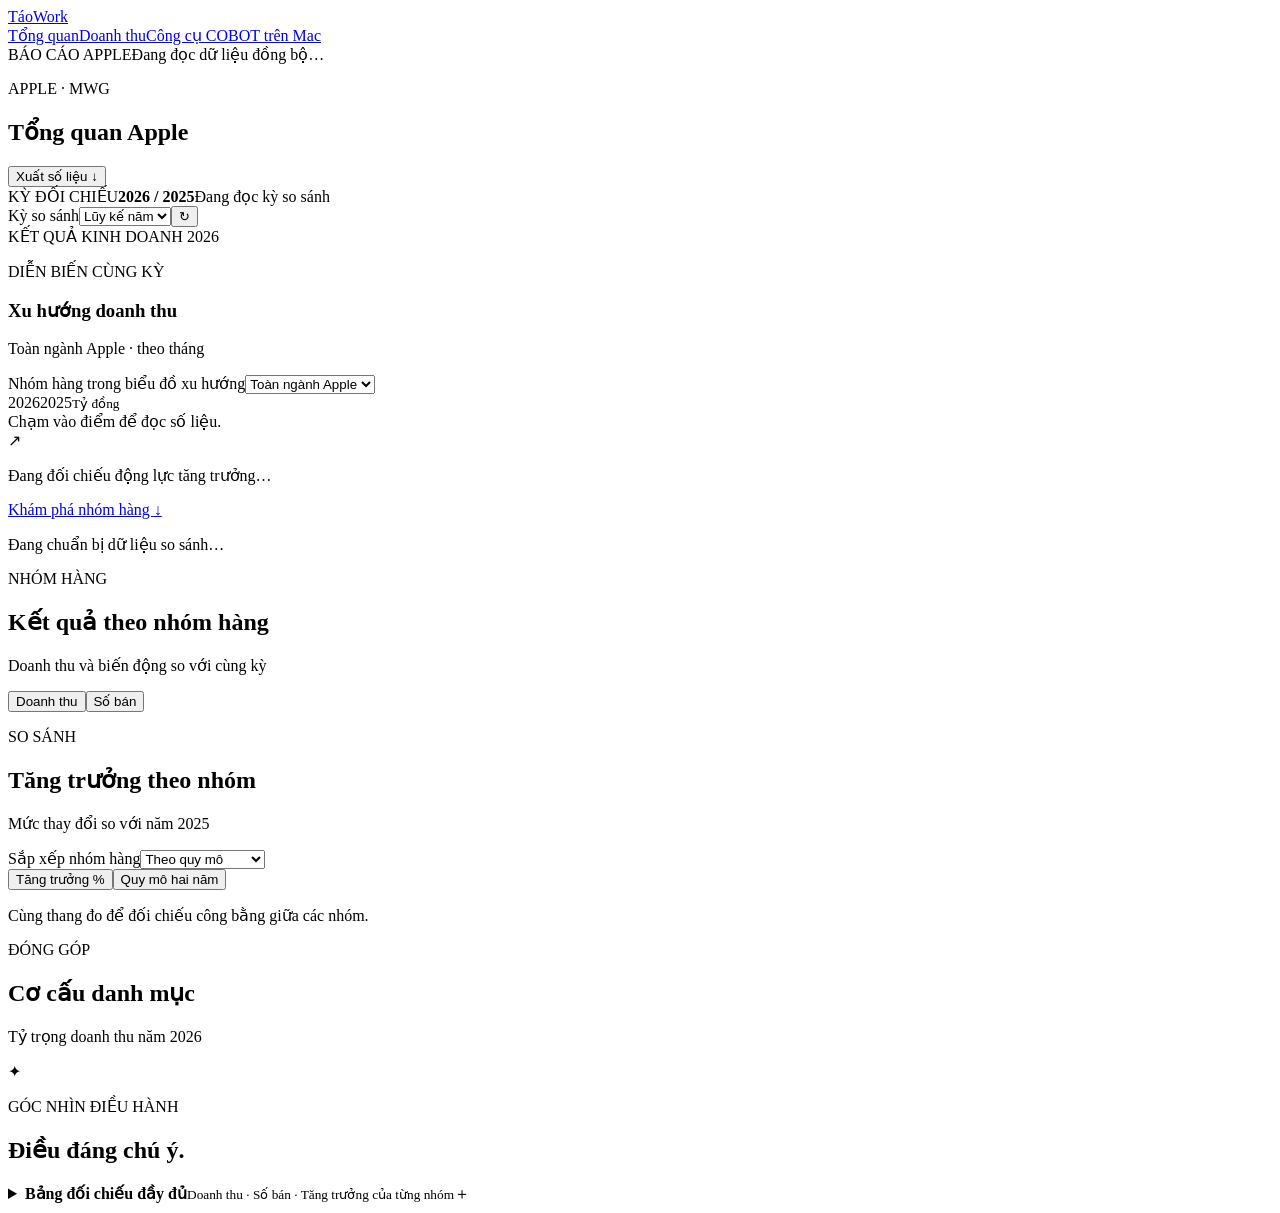
==== taowork_assets/index.html @ 7bd1a13e "Host owner-only TaoWork reports in the existing LINE service Reuse the LINE portal session for overv" ====
<!doctype html><html lang="vi" data-theme="midnight"><head><meta charset="utf-8"><meta name="viewport" content="width=device-width,initial-scale=1"><title>TáoWork · Báo cáo Apple</title><link rel="stylesheet" href="/tao/dashboard/assets/app.css"><script src="/tao/dashboard/assets/cloud.js" defer></script><script src="/tao/dashboard/assets/app.js" defer></script></head><body class="tao-shell"><aside class="rail"><a class="brand" href="#home">TáoWork</a><nav aria-label="Điều hướng"><a href="#home" data-page="home">Tổng quan</a><a href="#revenue" data-page="revenue">Doanh thu</a><a href="/tao/">Công cụ CO</a><a href="https://apple.taowork.org/app/#bots">BOT trên Mac</a></nav></aside><main><header class="topbar"><span>BÁO CÁO APPLE</span><span id="cloud-status" role="status">Đang đọc dữ liệu đồng bộ…</span></header>    <section id="page-home" class="page">
      <div class="heading business-heading">
        <div><p class="eyebrow" id="today">APPLE · MWG</p><h1>Tổng quan Apple</h1></div>
        <div class="heading-actions"><button id="export-business" class="button primary">Xuất số liệu <span aria-hidden="true">↓</span></button></div>
      </div>

      <section id="business-overview" aria-label="Tổng quan kinh doanh 2026 và 2025">
        <div class="business-toolbar">
          <div class="period-context"><span class="period-label">KỲ ĐỐI CHIẾU</span><strong>2026 <span class="versus">/</span> 2025</strong><span id="comparison-range">Đang đọc kỳ so sánh</span></div>
          <div class="business-filters"><label class="sr-only" for="business-period">Kỳ so sánh</label><select id="business-period"><option value="ytd">Lũy kế năm</option></select><button id="analytics-refresh" class="icon-button" aria-label="Làm mới dữ liệu kinh doanh">↻</button></div>
        </div>
        <section class="executive-stage" aria-label="Kết quả và diễn biến kinh doanh">
          <div class="executive-main"><div class="executive-label"><span class="status-orb" aria-hidden="true"></span>KẾT QUẢ KINH DOANH <span class="year-chip">2026</span></div><div id="business-kpis" class="business-kpis" aria-live="polite"></div></div>
          <article class="trend-surface"><div class="chart-heading"><div><p class="chart-overline">DIỄN BIẾN CÙNG KỲ</p><h3 id="trend-title">Xu hướng doanh thu</h3><p id="trend-caption">Toàn ngành Apple · theo tháng</p></div><label><span class="sr-only">Nhóm hàng trong biểu đồ xu hướng</span><select id="trend-group"><option value="all">Toàn ngành Apple</option></select></label></div><div class="chart-legend"><span><i class="legend-current"></i>2026</span><span><i class="legend-previous"></i>2025</span><small id="trend-unit">Tỷ đồng</small></div><div id="trend-chart" class="trend-chart"></div><div id="trend-readout" class="chart-readout" aria-live="polite">Chạm vào điểm để đọc số liệu.</div></article>
          <div class="executive-takeaway"><span class="takeaway-mark" aria-hidden="true">↗</span><p id="executive-takeaway">Đang đối chiếu động lực tăng trưởng…</p><a href="#portfolio-section">Khám phá nhóm hàng <span aria-hidden="true">↓</span></a></div>
        </section>
        <p id="analytics-status" class="data-status" role="status">Đang chuẩn bị dữ liệu so sánh…</p>
        <section id="portfolio-section" class="portfolio-section" aria-label="Kết quả từng nhóm hàng">
          <div class="business-section-head"><div><p class="eyebrow">NHÓM HÀNG</p><h2>Kết quả theo nhóm hàng</h2><p id="portfolio-metric-label" class="section-caption">Doanh thu và biến động so với cùng kỳ</p></div><div id="metric-switch" class="segmented" role="group" aria-label="Chỉ tiêu phân tích"><button data-metric="revenue" aria-pressed="true">Doanh thu</button><button data-metric="quantity" aria-pressed="false">Số bán</button></div></div>
          <div id="category-cards" class="category-cards"></div>
        </section>
        <div class="analysis-grid">
          <section class="surface comparison-surface"><div class="chart-heading"><div><p class="eyebrow">SO SÁNH</p><h2 id="compare-title">Tăng trưởng theo nhóm</h2><p id="compare-caption">Mức thay đổi so với năm 2025</p></div><label><span class="sr-only">Sắp xếp nhóm hàng</span><select id="group-sort"><option value="revenue">Theo quy mô</option><option value="growth">Theo tăng trưởng</option></select></label></div><div id="comparison-mode" class="comparison-modes" role="group" aria-label="Cách so sánh"><button data-compare="growth" aria-pressed="true">Tăng trưởng %</button><button data-compare="scale" aria-pressed="false">Quy mô hai năm</button></div><div id="group-comparison"></div><p class="comparison-note" id="comparison-note">Cùng thang đo để đối chiếu công bằng giữa các nhóm.</p></section>
          <section class="surface mix-surface"><div class="chart-heading"><div><p class="eyebrow">ĐÓNG GÓP</p><h2>Cơ cấu danh mục</h2><p id="mix-caption">Tỷ trọng doanh thu năm 2026</p></div></div><div id="mix-chart" class="mix-chart"></div><div id="mix-legend" class="mix-legend"></div></section>
        </div>
        <section class="insight-panel" aria-label="Nhận định từ số liệu"><div class="insight-heading"><span class="insight-symbol" aria-hidden="true">✦</span><div><p class="eyebrow">GÓC NHÌN ĐIỀU HÀNH</p><h2>Điều đáng chú ý.</h2></div></div><div id="business-insights"></div></section>
        <details id="business-detail" class="surface business-detail"><summary><span><strong>Bảng đối chiếu đầy đủ</strong><small>Doanh thu · Số bán · Tăng trưởng của từng nhóm</small></span><span class="detail-toggle" aria-hidden="true">＋</span></summary><div class="data-scroll" tabindex="0" role="region" aria-label="Bảng so sánh nhóm hàng, cuộn ngang để xem đủ cột"><table class="business-table"><thead><tr><th scope="col">Nhóm hàng</th><th scope="col">DT 2025 (tỷ)</th><th scope="col">DT 2026 (tỷ)</th><th scope="col">Tăng trưởng DT</th><th scope="col">SL 2025</th><th scope="col">SL 2026</th></tr></thead><tbody id="business-table-body"></tbody></table></div></details>
        <div class="data-footnote"><span id="business-coverage"></span></div>
      </section>

    </section>
    <section id="page-revenue" class="page" hidden>
      <div class="heading"><div><p class="eyebrow">APPLE · TOÀN HỆ THỐNG</p><h1 id="revenue-title">Theo dõi model</h1><p id="revenue-range">Đang chuẩn bị kỳ đối chiếu…</p></div><div class="heading-actions"><label class="rv-focus-picker" id="revenue-focus-picker" hidden><span class="sr-only">Bảng đang xem</span><select id="revenue-focus-table"><option value="matrix">Model · so sánh</option><option value="weekly">Tuần Apple</option><option value="summary">Tổng hợp &amp; target</option><option value="detail">Chi tiết dòng</option></select></label><button id="revenue-focus" class="button" aria-pressed="false">Vừa màn hình</button><button id="revenue-refresh" class="button">Làm mới</button><button id="revenue-export" class="button primary" disabled>Xuất tất cả dòng ↓</button></div></div>
      <div class="rv-mode-switch" role="group" aria-label="Cách xem doanh thu"><button id="revenue-mode-matrix" type="button" aria-pressed="true">So sánh theo thời gian</button><button id="revenue-mode-weekly" type="button" aria-pressed="false">Tuần Apple</button></div>
      <div class="rv-filters rv-matrix-filters">
        <label id="revenue-month-field" for="revenue-month">Tháng chốt<select id="revenue-month"><option>Đang đọc…</option></select></label>
        <label id="revenue-year-field" for="revenue-apple-year" hidden>Năm Apple<select id="revenue-apple-year"></select></label>
        <label id="revenue-quarter-field" for="revenue-apple-quarter" hidden>Quý Apple<select id="revenue-apple-quarter"></select></label>
        <label for="revenue-group">Nhóm hàng<select id="revenue-group"><option>Tổng quan 6 nhóm hàng</option></select></label>
        <label for="revenue-model">Model<select id="revenue-model"><option>Tổng quan nhóm hàng</option></select></label>
      </div>
      <section class="rv-matrix-panel" id="revenue-matrix-panel" aria-labelledby="revenue-matrix-title">
        <div class="rv-matrix-heading"><div><h2 id="revenue-matrix-title">Toàn ngành Apple</h2></div><div class="rv-matrix-tools"><div class="rv-metric-switch" role="group" aria-label="Chỉ tiêu so sánh"><button id="revenue-metric-revenue" type="button" aria-pressed="true">Doanh thu</button><button id="revenue-metric-quantity" type="button" aria-pressed="false">Số lượng bán</button></div><div class="rv-matrix-legend" id="revenue-matrix-legend" hidden><span><i class="rv-legend-up" aria-hidden="true"></i>+ Tăng</span><span><i class="rv-legend-down" aria-hidden="true"></i>− Giảm</span><span>— Chưa đủ cơ sở</span></div></div></div>
        <div class="rv-line-toolbar"><div class="rv-metric-switch" role="group" aria-label="Cách xem so sánh"><button id="revenue-matrix-view-chart" type="button" aria-pressed="true" aria-controls="revenue-line-chart">Biểu đồ đường</button><button id="revenue-matrix-view-table" type="button" aria-pressed="false" aria-controls="revenue-matrix">Bảng số</button></div><label id="revenue-chart-controls" for="revenue-chart-comparison">So sánh<select id="revenue-chart-comparison"><option value="yoy">Tháng · cùng kỳ năm trước</option><option value="mom">Tháng · tháng liền trước</option><option value="qtd">Quý · cùng kỳ năm trước</option><option value="ytd">Lũy kế năm · cùng kỳ</option></select></label></div>
        <div id="revenue-line-chart" class="rv-line-chart"></div>
        <div id="revenue-matrix" hidden></div>
        <nav class="rv-pager" id="revenue-pager" hidden aria-label="Chuyển trang model"><span id="revenue-page-label" role="status"></span><div><button id="revenue-page-prev" type="button" aria-label="Trang model trước">← Trước</button><button id="revenue-page-next" type="button" aria-label="Trang model sau">Sau →</button></div></nav>
      </section>
      <section class="rv-week-panel" id="revenue-week-panel" aria-labelledby="revenue-week-title" hidden>
        <div class="rv-week-heading"><h2 id="revenue-week-title">Sức bán theo tuần Apple</h2><div id="revenue-week-metrics" class="rv-metric-switch" role="group" aria-label="Chỉ tiêu sức bán tuần" hidden><button id="revenue-week-metric-revenue" type="button" aria-pressed="true">Doanh thu</button><button id="revenue-week-metric-quantity" type="button" aria-pressed="false">Số lượng bán</button></div></div>
        <div class="rv-week-layout" role="group" aria-label="Bố cục tuần Apple"><button id="revenue-week-layout-overview" type="button" aria-pressed="true" aria-controls="revenue-week-overview">Tổng quan 13 tuần</button><button id="revenue-week-layout-chart" type="button" aria-pressed="false" aria-controls="revenue-week-chart">Biểu đồ đường</button><button id="revenue-week-layout-detail" type="button" aria-pressed="false" aria-controls="revenue-week-detail">Chi tiết tuần</button></div>
        <div id="revenue-week-chart" class="rv-line-chart" hidden></div>
        <div id="revenue-week-overview"></div>
        <div id="revenue-week-detail" hidden>
        <div id="revenue-weekly"></div>
        </div>
      </section>
      <details class="rv-secondary" id="revenue-secondary"><summary><span>Doanh thu nhóm &amp; target tháng</span><span aria-hidden="true">＋</span></summary><div class="rv-secondary-content">
      <div class="rv-filters rv-secondary-filters">
        <label for="revenue-view">Kỳ đối chiếu<select id="revenue-view"><option value="yoy">Cùng tháng năm trước</option><option value="mom">So tháng liền trước</option><option value="qtd">Lũy kế quý</option><option value="ytd">Lũy kế năm</option><option value="target">Target &amp; ước tính</option></select></label>
      </div>
      <section id="revenue-summary-panel">
      <div class="rv-kpis" id="revenue-kpis" aria-live="polite"></div>
      <div class="rv-subheading rv-results-heading"><h2>Kết quả theo nhóm hàng</h2><p>Tỷ đồng · Đã gồm VAT</p><button id="revenue-summary-focus" class="button" type="button">Vừa màn hình</button></div>
      <div class="rv-summary" id="revenue-summary"></div>
      <p class="rv-note rv-target-note" id="revenue-target-brief" hidden>Target tháng 10 · Chưa đối chiếu file gốc.</p>
      </section>
      <details class="rv-analysis-toggle"><summary>Biểu đồ &amp; nhận định số lượng <span aria-hidden="true">＋</span></summary><div class="rv-analysis"><section class="rv-chart-panel"><div class="rv-chart-heading"><h2 id="revenue-chart-title">Tăng trưởng số lượng</h2></div><div id="revenue-growth-chart"></div></section><section class="rv-insight-panel" aria-label="Nhận định theo số lượng bán"><p class="eyebrow">SỐ LƯỢNG · ĐIỂM CẦN CHÚ Ý</p><div id="revenue-insights"></div></section></div></details>
      <section id="revenue-detail-panel">
      <div class="rv-subheading"><h2>Chi tiết dòng sản phẩm</h2><button id="revenue-detail-focus" class="button" type="button">Vừa màn hình</button></div>
      <div class="rv-detail-toolbar"><label for="revenue-detail-group">Nhóm hàng<select id="revenue-detail-group"></select></label></div>
      <div id="revenue-details"></div>
      </section>
      </div></details>
      <p class="rv-note" id="revenue-status" role="status">Đang đọc dữ liệu doanh thu…</p>
    </section>
</main></body></html>
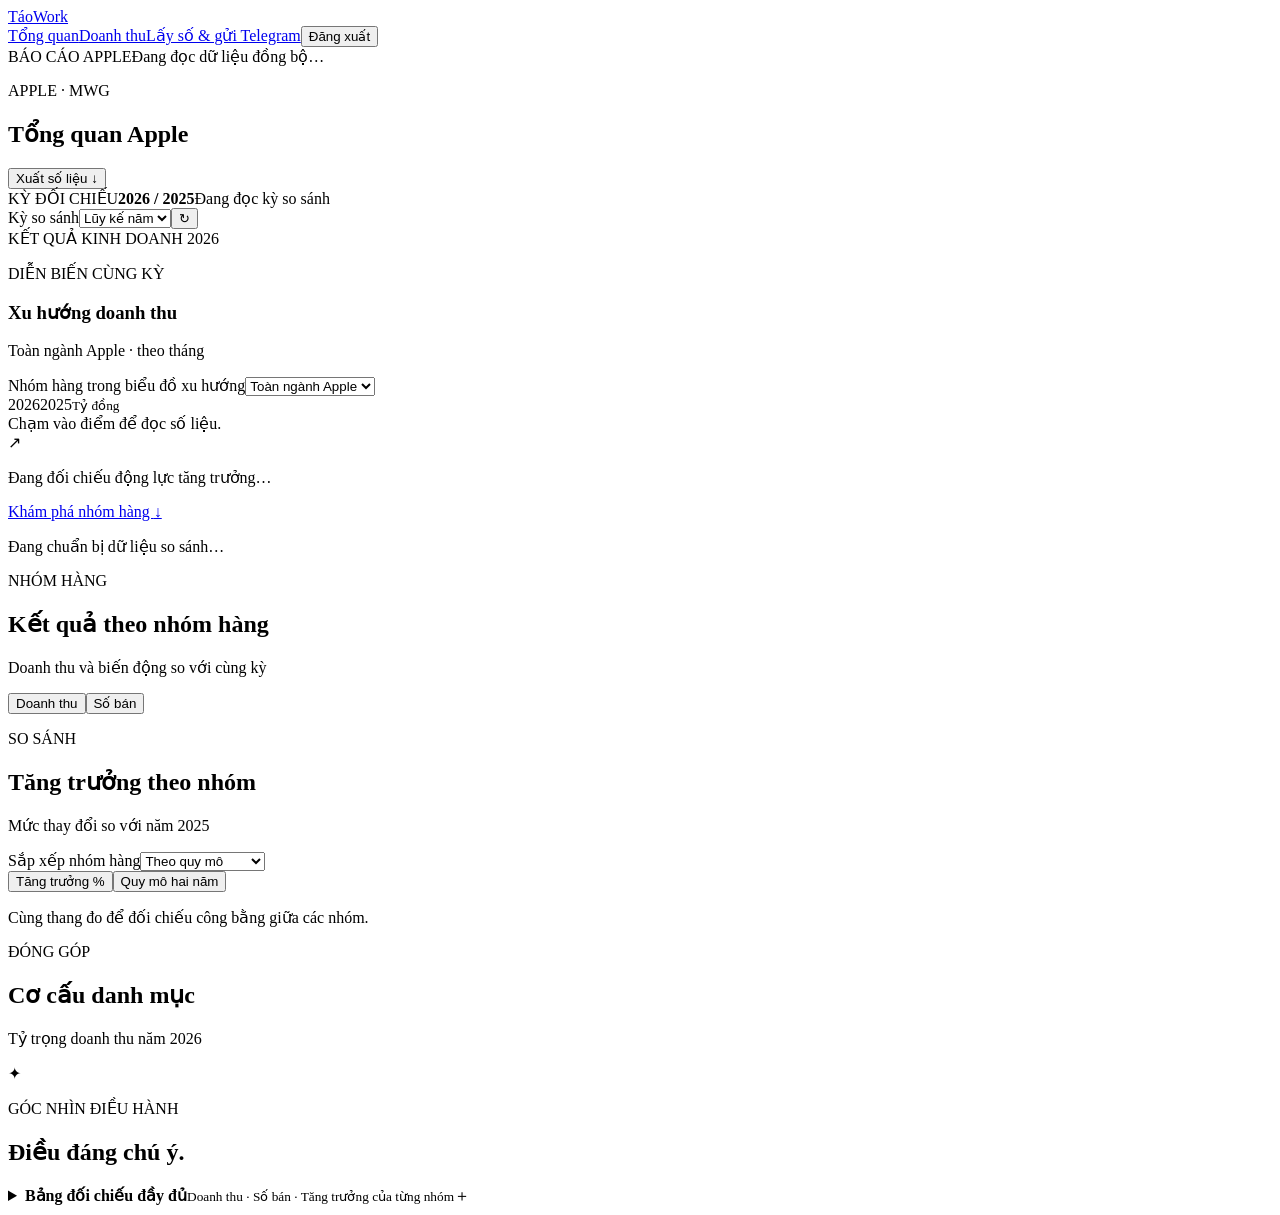
==== commit abf12eba: "Run TaoWork reports on Render with independent password login Remove the unintended LINE identity de" ====
--- a/taowork_assets/index.html
+++ b/taowork_assets/index.html
@@ -1,4 +1,4 @@
-<!doctype html><html lang="vi" data-theme="midnight"><head><meta charset="utf-8"><meta name="viewport" content="width=device-width,initial-scale=1"><title>TáoWork · Báo cáo Apple</title><link rel="stylesheet" href="/tao/dashboard/assets/app.css"><script src="/tao/dashboard/assets/cloud.js" defer></script><script src="/tao/dashboard/assets/app.js" defer></script></head><body class="tao-shell"><aside class="rail"><a class="brand" href="#home">TáoWork</a><nav aria-label="Điều hướng"><a href="#home" data-page="home">Tổng quan</a><a href="#revenue" data-page="revenue">Doanh thu</a><a href="/tao/">Công cụ CO</a><a href="https://apple.taowork.org/app/#bots">BOT trên Mac</a></nav></aside><main><header class="topbar"><span>BÁO CÁO APPLE</span><span id="cloud-status" role="status">Đang đọc dữ liệu đồng bộ…</span></header>    <section id="page-home" class="page">
+<!doctype html><html lang="vi" data-theme="midnight"><head><meta charset="utf-8"><meta name="viewport" content="width=device-width,initial-scale=1"><title>TáoWork · Báo cáo Apple</title><link rel="stylesheet" href="/tao/dashboard/assets/app.css"><script src="/tao/dashboard/assets/cloud.js" defer></script><script src="/tao/dashboard/assets/app.js" defer></script></head><body class="tao-shell"><aside class="rail"><a class="brand" href="#home">TáoWork</a><nav aria-label="Điều hướng"><a href="#home" data-page="home">Tổng quan</a><a href="#revenue" data-page="revenue">Doanh thu</a><a href="#reports" id="cloud-report-action">Lấy số & gửi Telegram</a><button id="cloud-logout" type="button">Đăng xuất</button></nav></aside><main><header class="topbar"><span>BÁO CÁO APPLE</span><span id="cloud-status" role="status">Đang đọc dữ liệu đồng bộ…</span></header>    <section id="page-home" class="page">
       <div class="heading business-heading">
         <div><p class="eyebrow" id="today">APPLE · MWG</p><h1>Tổng quan Apple</h1></div>
         <div class="heading-actions"><button id="export-business" class="button primary">Xuất số liệu <span aria-hidden="true">↓</span></button></div>
